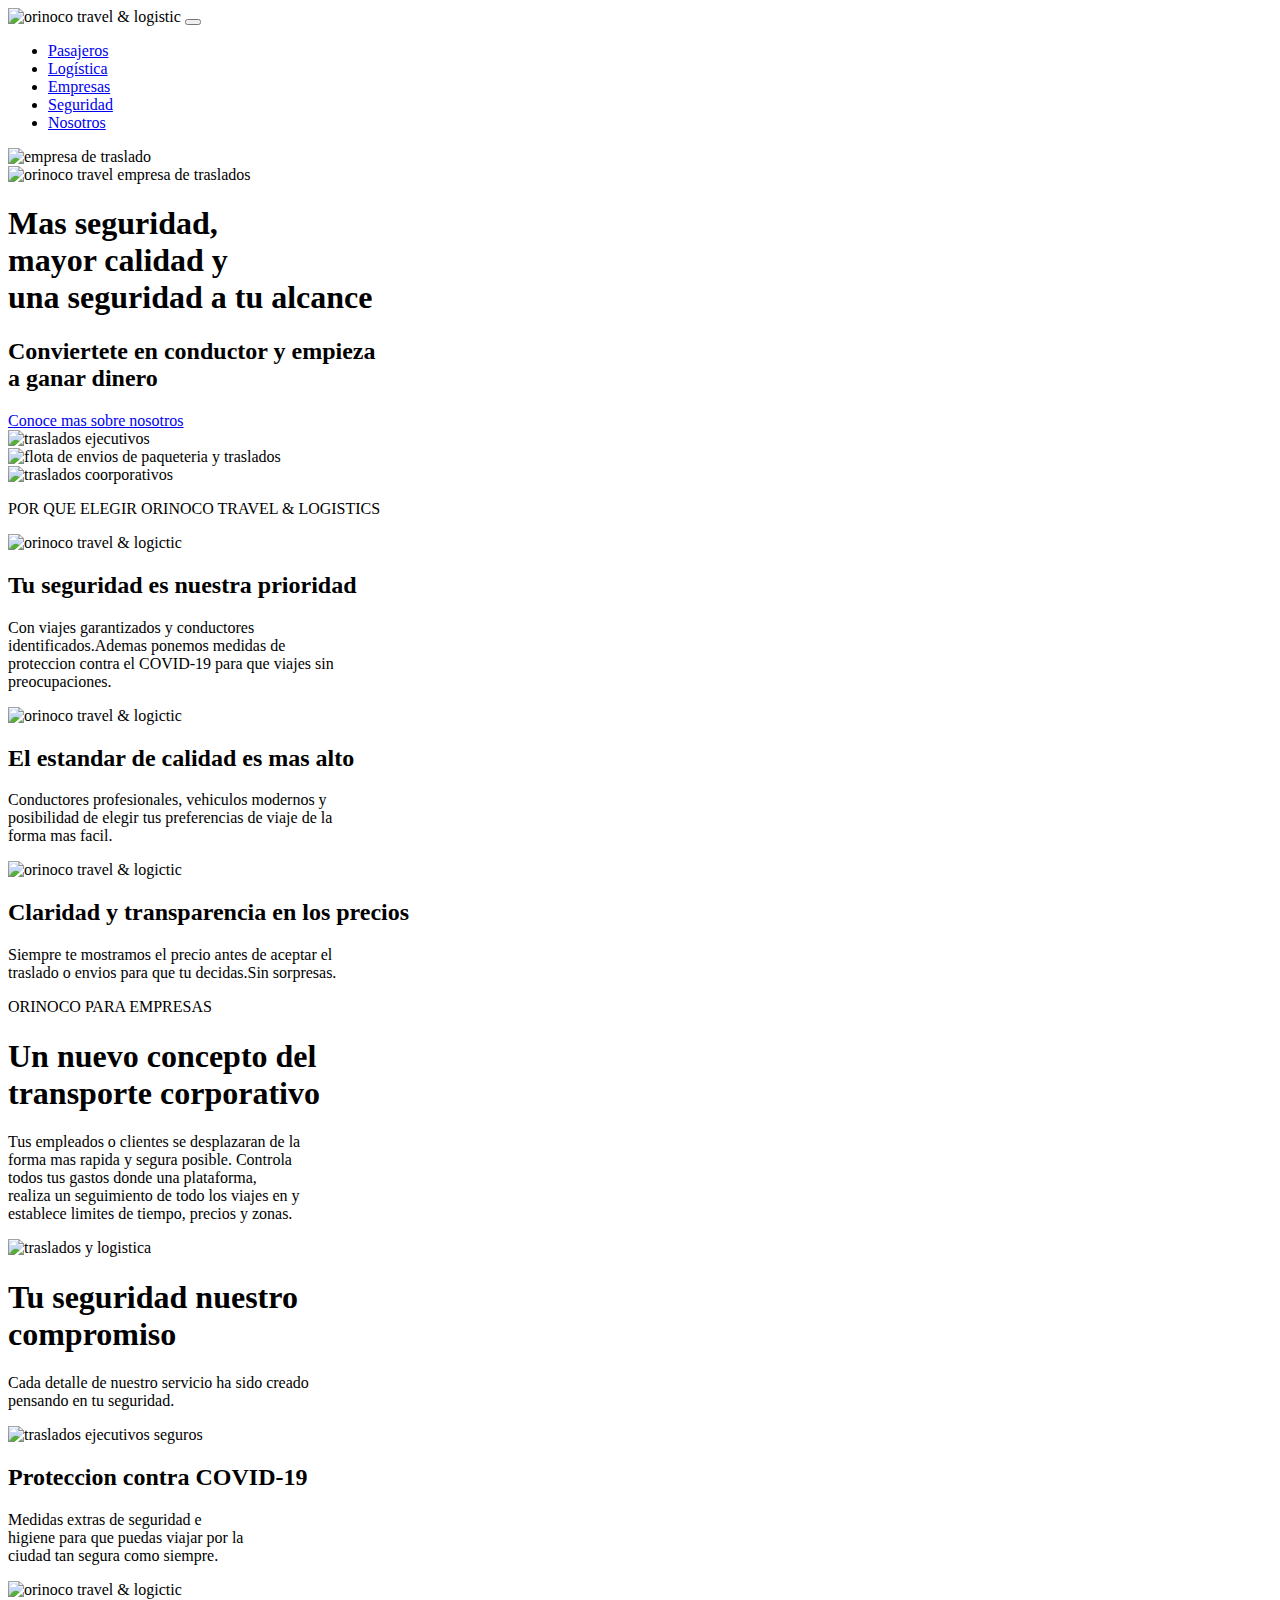
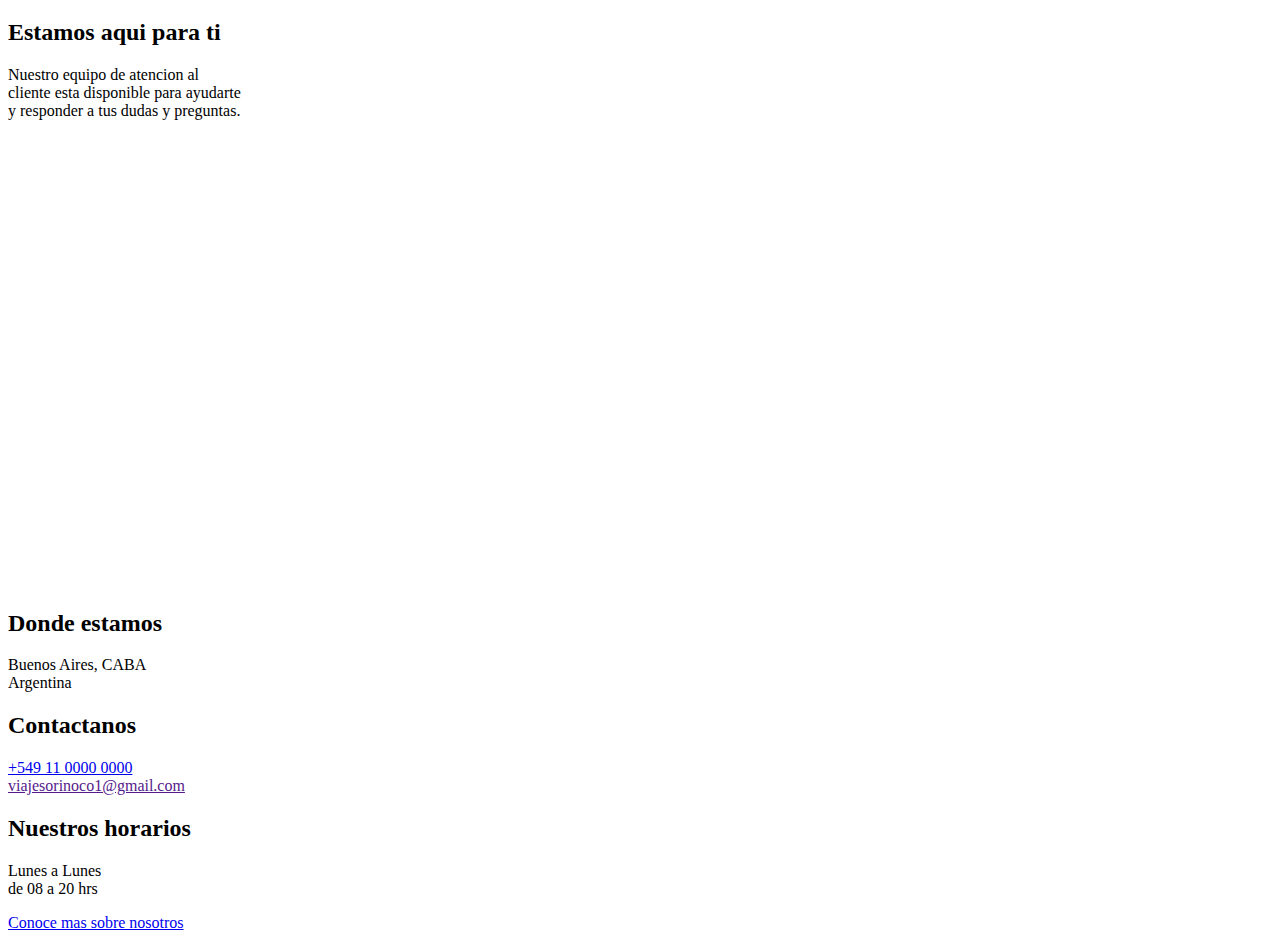
==== index.html @ cc1328d2 "solucion" ====
<!DOCTYPE html>
<html lang="en">
<head>
    <meta charset="UTF-8">
    <meta http-equiv="X-UA-Compatible" content="IE=edge">
    <meta name="viewport" content="width=device-width, initial-scale=1.0">
    <link href="https://cdn.jsdelivr.net/npm/bootstrap@5.3.0-alpha1/dist/css/bootstrap.min.css" rel="stylesheet" 
    integrity="sha384-GLhlTQ8iRABdZLl6O3oVMWSktQOp6b7In1Zl3/Jr59b6EGGoI1aFkw7cmDA6j6gD" crossorigin="anonymous">
    <!-- mi css-->
    <link rel="stylesheet" href="./css/style.css">
    <link rel="shortcut icon" href="./assets/imag/index/favicon.png" type="image/x-icon">
    <title>ORINOCO TRAVEL & LOGISTIC</title>
</head>
<body>
<header>
    <nav class="navbar navbar-expand-lg nav-bar-orinoco">
        <div class="container-fluid">
          <img src="./assets/imag/index/logo.png" alt="orinoco travel & logistic"></a>
          <button class="navbar-toggler" type="button" data-bs-toggle="collapse" data-bs-target="#navbarNav" aria-controls="navbarNav" aria-expanded="false" aria-label="Toggle navigation">
            <span class="navbar-toggler-icon"></span>
          </button>
          <div class="collapse navbar-collapse" id="navbarNav">
            <ul class="navbar-nav">
              <li class="nav-item">
                <a class="nav-link active" aria-current="page" href="/views/pasajeros.html">Pasajeros</a>
              </li>
              <li class="nav-item">
                <a class="nav-link active" href="/views/logistica.html">Logística</a>
              </li>
              <li class="nav-item">
                <a class="nav-link active" href="/views/empresas.html">Empresas</a>
              </li>
              <li class="nav-item">
                <a class="nav-link active" href="/views/seguridad.html">Seguridad</a>
              </li>
              <li class="nav-item">
                <a class="nav-link active" href="/views/nosotros.html">Nosotros</a>
              </li>
            </ul>
          </div>
        </div>
      </nav>
</header>      
<div class="container-fluid">
    <div class="row">
        <div class="col-lg-12">
            <img src="./assets/imag/index/orinocotravel&logistic.png" alt="empresa de traslado" width="100%">
        </div>
    </div>
</div>
<div class="container-fluid">
  <div class="row">
      <div class="col-lg-12 py-3">
          <img src="./assets/imag/index/orinocoblack.png" alt="orinoco travel empresa de traslados" width="100%">
      </div>
  </div>
</div>
<div class="container-fluid">
    <div class="row m-3">
        <div class="col-lg-4" >
            <h1>Mas seguridad,<br>mayor calidad y<br>una seguridad a tu alcance</h1>
            <h2>Conviertete en conductor y empieza<br> a ganar dinero</h2>
            <a target="_blank" href= "https://api.whatsapp.com/send?phone=numeroaca" class="btn btn-lg btn-primary mt-5">Conoce mas sobre nosotros</a>
        </div>
        <div class="col-lg-8 py-3">
          <img src="./assets/imag/index/conductora.png" alt="traslados ejecutivos" width="100%">
        </div>
    </div>
</div>
<div class="container-fluid">
   <div class="row">
    <div class="col-lg-12" >
       <img src="./assets/imag/index/flota.png" alt="flota de envios de paqueteria y traslados" width="100%">
     </div>
  </div>
</div>
<div class="bg-color" class="container-fluid" >
  <div class="row m-3" >
      <div class="col-lg-6 ">
          <img src="./assets/imag/index/men.png" alt="traslados coorporativos" width="100%">
      </div>

      <div class="col-lg-6">
      <div class="row">
        <div class="col-lg-12 pt-3">
          <p>POR QUE ELEGIR ORINOCO TRAVEL & LOGISTICS</p>
        </div>
      <div class="col-lg-1">
        <img src="./assets/imag/pasajeros/Group (1).png" alt="orinoco travel & logictic">
      </div>
      <div class="col-lg-11">
        <h2>Tu seguridad es nuestra prioridad</h2>
          <p>Con viajes garantizados y conductores<br>identificados.Ademas ponemos medidas de<br>proteccion contra el COVID-19 para que 
            viajes sin<br>preocupaciones.</p>
      </div>

      <div class="col-lg-1">
        <img src="./assets/imag/pasajeros/Group (2).png" alt="orinoco travel & logictic">
      </div>

      <div class="col-lg-11">
        <h2>El estandar de calidad es mas alto</h2>
        <p>Conductores profesionales, vehiculos modernos y<br>posibilidad de elegir tus preferencias de viaje de la<br>forma mas facil.</p>
      </div>

      <div class="col-lg-1">
        <img src="./assets/imag/pasajeros/Group.png" alt="orinoco travel & logictic">
      </div>

      <div class="col-lg-11">
        <h2>Claridad y transparencia en los precios</h2>
          <p>Siempre te mostramos el precio antes de aceptar el<br>traslado o envios para que tu decidas.Sin sorpresas.</p>
      </div>

    </div>
    </div>
    </div>

  </div>
</div>
<div class="container-fluid">
    <div class="row m-3">
        <div class="col-lg-5">
            <p class="para m-2">ORINOCO PARA EMPRESAS</p>
            <h1>Un nuevo concepto del<br>transporte corporativo</h1>
            <p>Tus empleados o clientes se desplazaran de la<br>forma mas rapida y segura posible. Controla<br>todos tus gastos donde una
              plataforma,<br>realiza un seguimiento de todo los viajes en y<br>establece limites de tiempo, precios y zonas.</p>
        </div>
        <div class="col-lg-7">
            <img src="./assets/imag/index/empresarios.png" alt="traslados y logistica" width="100%">
        </div>
    </div>
</div>
<div class="container-fluid">
  <div class="row m-3">
      <div class="col-lg-12">
        <h1>Tu seguridad nuestro<br>compromiso</h1>
        <p>Cada detalle de nuestro servicio ha sido creado<br>pensando en tu seguridad.</p>
      </div>
  </div>
</div>
<div class="container-fluid pt-5">
  <div class="row m-3 ">
      <div class="col-sm-4">
          <img src="./assets/imag/index/IMAGE.png" class="anim" alt="traslados ejecutivos seguros">
          <h2>Proteccion contra COVID-19</h2>
          <p>Medidas extras de seguridad e<br>higiene para que puedas viajar por la<br>ciudad tan segura como siempre.</p>
      </div>
      <div class="col-sm-4">
          <img src="./assets/imag/index/IMAGE (1).png" class="anim" alt="orinoco travel & logictic">
          <h2>Estamos aqui para ti</h2>
          <p>Nuestro equipo de atencion al<br>cliente esta disponible para ayudarte<br>y responder a tus dudas y preguntas.</p>
      </div>
  </div>
</div>
<div  class="map">
    <iframe class="container" src="https://www.google.com/maps/embed?pb=!1m18!1m12!1m3!1d13131.261914578332!2d-58.47441909999999!3d-34.634102999999996!2m3!1f0!2f0!3f0!3m2!1i1024!2i768!4f13.1!3m3!1m2!1s0x95bcc9944d1d79ad%3A0x67e679d6cddbae9e!2sPlaza%20V%C3%A9lez%20Sarsfield!5e0!3m2!1ses!2sar!4v1677961105424!5m2!1ses!2sar" width="600" height="450" style="border:0;" 
    allowfullscreen="" loading="lazy" referrerpolicy="no-referrer-when-downgrade"></iframe>
</div>

    <!-- bootstrap -->
      <script src="https://cdn.jsdelivr.net/npm/bootstrap@5.3.0-alpha1/dist/js/bootstrap.bundle.min.js" 
   integrity="sha384-w76AqPfDkMBDXo30jS1Sgez6pr3x5MlQ1ZAGC+nuZB+EYdgRZgiwxhTBTkF7CXvN" crossorigin="anonymous"></script> 
</body>
<footer class="mt-5">
    <div class="container-fluid pt-5">
        <div class="row">
            <div class="col-sm-4">
                <h2>Donde estamos</h2>
                <p>Buenos Aires, CABA<br>Argentina</p>
            </div>
            <div class="col-sm-4">
                <h2>Contactanos</h2>
                <a target="_blank" href="https://api.whatsapp.com/send?phone=numeroaca">+549 11 0000 0000</a> <br>
                <a href="">viajesorinoco1@gmail.com</a>
                <p></p>
            </div>
            <div class="col-sm-4">
                <h2>Nuestros horarios</h2>
                <p>Lunes a Lunes<br>de 08 a 20 hrs </p>
            </div>
        </div>
    </div>
    <a target="_blank" href= "https://api.whatsapp.com/send?phone=numeroaca" class="btn btn-lg btn-primary mt-5">Conoce mas sobre nosotros</a>
</footer>
</html>
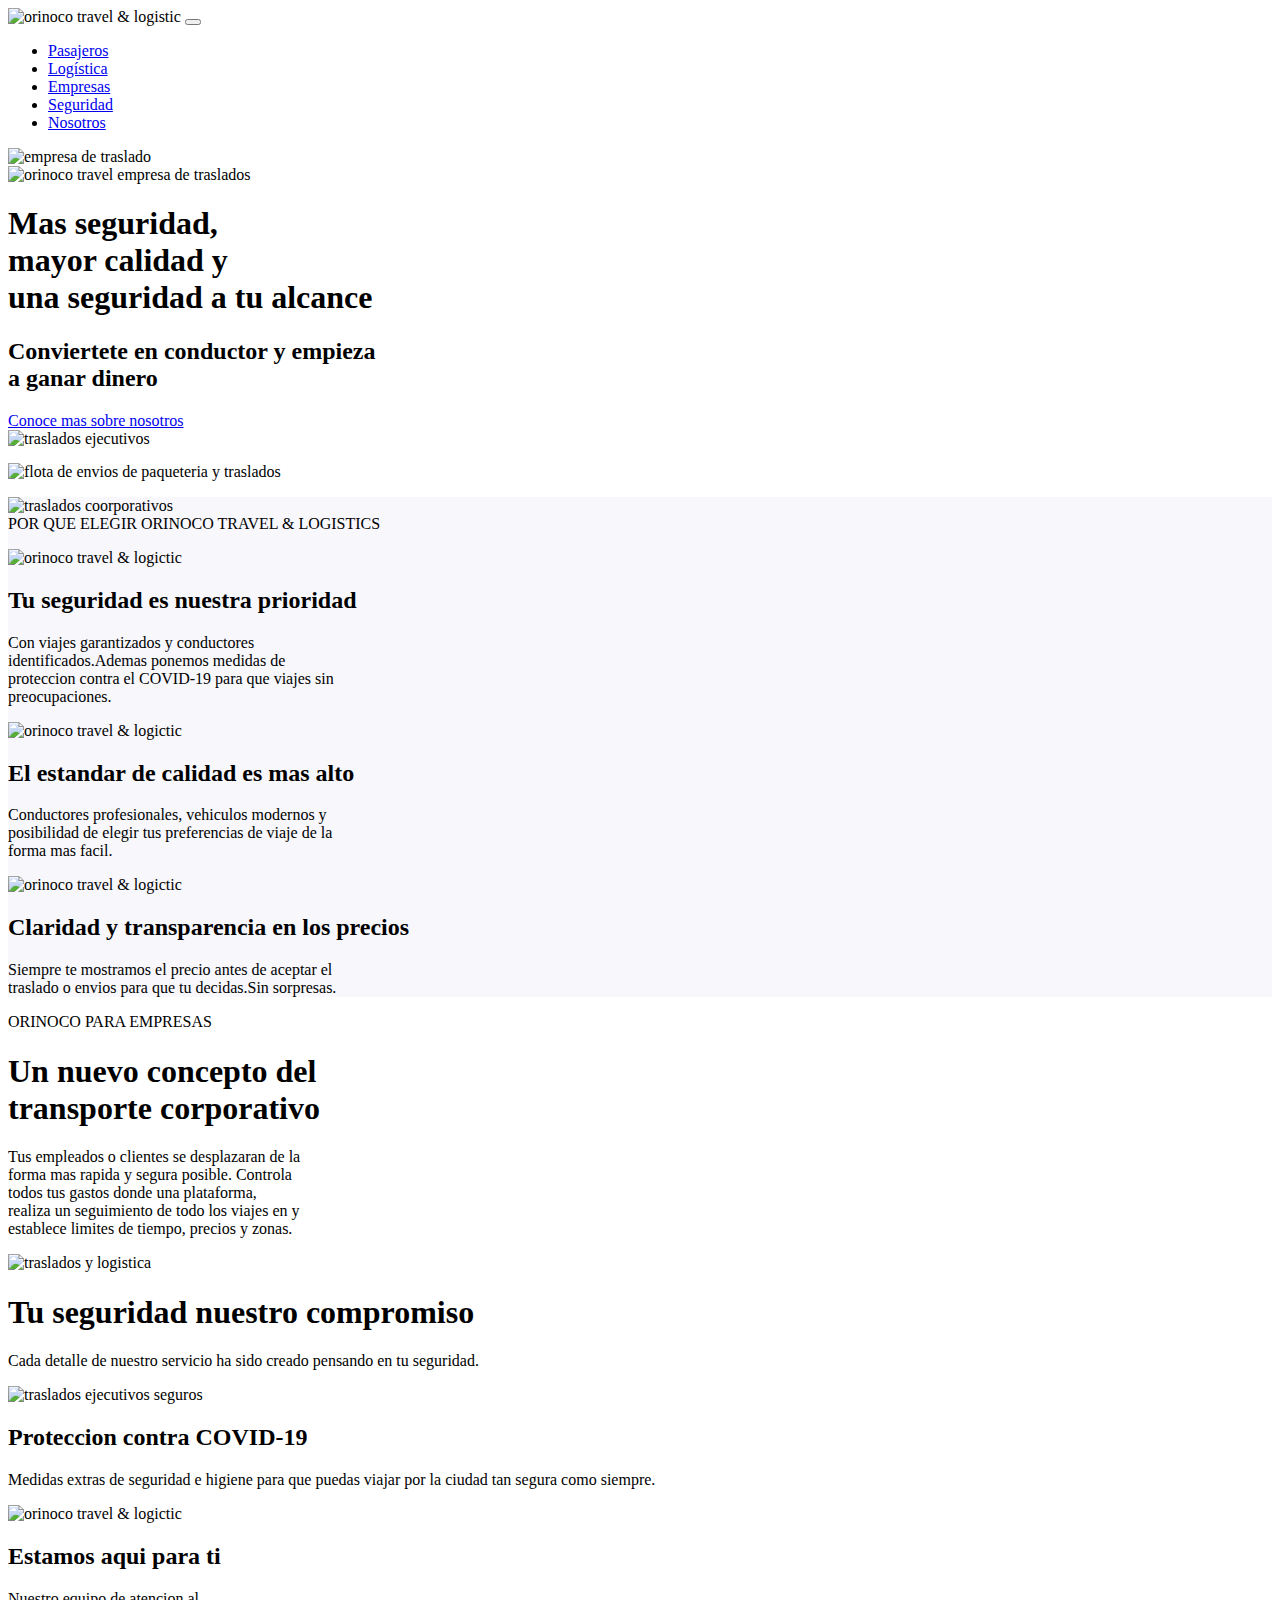
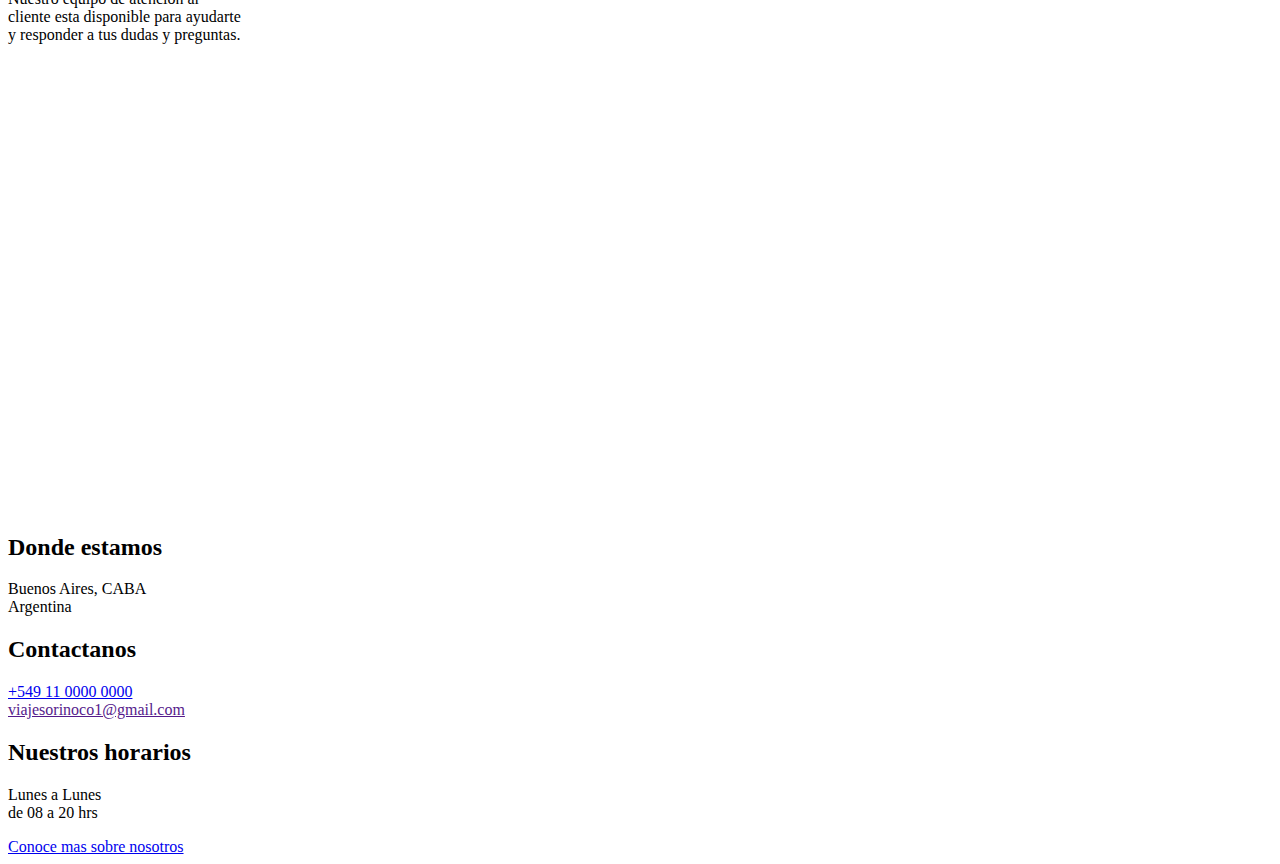
==== commit 62e1cd8e: "Reorganice y agregue SEO a mi index" ====
--- a/index.html
+++ b/index.html
@@ -9,7 +9,25 @@
     <!-- mi css-->
     <link rel="stylesheet" href="./css/style.css">
     <link rel="shortcut icon" href="./assets/imag/index/favicon.png" type="image/x-icon">
+    <meta name="description" content="Orinoco Travel & Logistics, somos un equipo
+    dedicado a brindar servicios de traslados corporativos, encomiendas y mensajería con el
+    objeto de facilitar las operaciones de logísticas diarias de nuestros Clientes.
+    Para ello, contamos con unidades automovilísticas modernas, cómodas, seguras en
+    condiciones óptimas y conductores cuidadosamente seleccionados y capacitados para
+    preservar la seguridad de nuestros usuarios, así como, la entrega en tiempo y forma de las
+    encomiendas a nuestro cargo. Nos ajustamos a sus necesidades basándonos en la
+    eficiencia, honestidad y profesionalismo como nuestro marco de acción, brindando un
+    servicio confiable y de alta calidad.">
     <title>ORINOCO TRAVEL & LOGISTIC</title>
+	<style>
+		.marginBotton{
+			margin-bottom:15px;
+		}
+		.bgColor{
+			background-color: rgb(247, 247, 252);
+			margin-right:0px;
+		}
+	</style>
 </head>
 <body>
 <header>
@@ -22,19 +40,19 @@
           <div class="collapse navbar-collapse" id="navbarNav">
             <ul class="navbar-nav">
               <li class="nav-item">
-                <a class="nav-link active" aria-current="page" href="/views/pasajeros.html">Pasajeros</a>
-              </li>
-              <li class="nav-item">
-                <a class="nav-link active" href="/views/logistica.html">Logística</a>
-              </li>
-              <li class="nav-item">
-                <a class="nav-link active" href="/views/empresas.html">Empresas</a>
-              </li>
-              <li class="nav-item">
-                <a class="nav-link active" href="/views/seguridad.html">Seguridad</a>
-              </li>
-              <li class="nav-item">
-                <a class="nav-link active" href="/views/nosotros.html">Nosotros</a>
+                <a class="nav-link active" aria-current="page" href="views/pasajeros.html">Pasajeros</a>
+              </li>
+              <li class="nav-item">
+                <a class="nav-link active" href="views/logistica.html">Logística</a>
+              </li>
+              <li class="nav-item">
+                <a class="nav-link active" href="views/empresas.html">Empresas</a>
+              </li>
+              <li class="nav-item">
+                <a class="nav-link active" href="views/seguridad.html">Seguridad</a>
+              </li>
+              <li class="nav-item">
+                <a class="nav-link active" href="views/nosotros.html">Nosotros</a>
               </li>
             </ul>
           </div>
@@ -56,70 +74,66 @@
   </div>
 </div>
 <div class="container-fluid">
-    <div class="row m-3">
+    <div class="row marginBotton">
         <div class="col-lg-4" >
             <h1>Mas seguridad,<br>mayor calidad y<br>una seguridad a tu alcance</h1>
             <h2>Conviertete en conductor y empieza<br> a ganar dinero</h2>
             <a target="_blank" href= "https://api.whatsapp.com/send?phone=numeroaca" class="btn btn-lg btn-primary mt-5">Conoce mas sobre nosotros</a>
         </div>
-        <div class="col-lg-8 py-3">
+        <div class="col-lg-8">
           <img src="./assets/imag/index/conductora.png" alt="traslados ejecutivos" width="100%">
         </div>
     </div>
 </div>
 <div class="container-fluid">
-   <div class="row">
+   <div class="row marginBotton">
     <div class="col-lg-12" >
        <img src="./assets/imag/index/flota.png" alt="flota de envios de paqueteria y traslados" width="100%">
      </div>
   </div>
 </div>
-<div class="bg-color" class="container-fluid" >
-  <div class="row m-3" >
-      <div class="col-lg-6 ">
-          <img src="./assets/imag/index/men.png" alt="traslados coorporativos" width="100%">
-      </div>
-
-      <div class="col-lg-6">
-      <div class="row">
-        <div class="col-lg-12 pt-3">
-          <p>POR QUE ELEGIR ORINOCO TRAVEL & LOGISTICS</p>
-        </div>
-      <div class="col-lg-1">
-        <img src="./assets/imag/pasajeros/Group (1).png" alt="orinoco travel & logictic">
-      </div>
-      <div class="col-lg-11">
-        <h2>Tu seguridad es nuestra prioridad</h2>
-          <p>Con viajes garantizados y conductores<br>identificados.Ademas ponemos medidas de<br>proteccion contra el COVID-19 para que 
-            viajes sin<br>preocupaciones.</p>
-      </div>
-
-      <div class="col-lg-1">
-        <img src="./assets/imag/pasajeros/Group (2).png" alt="orinoco travel & logictic">
-      </div>
-
-      <div class="col-lg-11">
-        <h2>El estandar de calidad es mas alto</h2>
-        <p>Conductores profesionales, vehiculos modernos y<br>posibilidad de elegir tus preferencias de viaje de la<br>forma mas facil.</p>
-      </div>
-
-      <div class="col-lg-1">
-        <img src="./assets/imag/pasajeros/Group.png" alt="orinoco travel & logictic">
-      </div>
-
-      <div class="col-lg-11">
-        <h2>Claridad y transparencia en los precios</h2>
-          <p>Siempre te mostramos el precio antes de aceptar el<br>traslado o envios para que tu decidas.Sin sorpresas.</p>
-      </div>
-
-    </div>
-    </div>
-    </div>
-
-  </div>
-</div>
-<div class="container-fluid">
-    <div class="row m-3">
+<div class="container-fluid" >
+	<div class="row marginBotton bgColor">
+		<div class="col-lg-6">
+          <img src="./assets/imag/index/men.png" alt="traslados coorporativos" width="100%" align="left">
+		</div>
+		<div class="col-lg-6">
+			<div class="row ">
+				<div class="col-lg-12 pt-3">
+				  <p>POR QUE ELEGIR ORINOCO TRAVEL & LOGISTICS</p>
+				</div>
+			  <div class="col-lg-1">
+				<img src="./assets/imag/pasajeros/Group (1).png" alt="orinoco travel & logictic">
+			  </div>
+			  <div class="col-lg-11">
+				<h2>Tu seguridad es nuestra prioridad</h2>
+				  <p>Con viajes garantizados y conductores<br>identificados.Ademas ponemos medidas de<br>proteccion contra el COVID-19 para que 
+					viajes sin<br>preocupaciones.</p>
+			  </div>
+
+			  <div class="col-lg-1">
+				<img src="./assets/imag/pasajeros/Group (2).png" alt="orinoco travel & logictic">
+			  </div>
+
+			  <div class="col-lg-11">
+				<h2>El estandar de calidad es mas alto</h2>
+				<p>Conductores profesionales, vehiculos modernos y<br>posibilidad de elegir tus preferencias de viaje de la<br>forma mas facil.</p>
+			  </div>
+
+			  <div class="col-lg-1">
+				<img src="./assets/imag/pasajeros/Group.png" alt="orinoco travel & logictic">
+			  </div>
+
+			  <div class="col-lg-11">
+				<h2>Claridad y transparencia en los precios</h2>
+				  <p>Siempre te mostramos el precio antes de aceptar el<br>traslado o envios para que tu decidas.Sin sorpresas.</p>
+			  </div>
+			</div>
+		</div>
+	</div>
+</div>
+<div class="container-fluid">
+    <div class="row">
         <div class="col-lg-5">
             <p class="para m-2">ORINOCO PARA EMPRESAS</p>
             <h1>Un nuevo concepto del<br>transporte corporativo</h1>
@@ -131,26 +145,32 @@
         </div>
     </div>
 </div>
-<div class="container-fluid">
+<div class="container-fluid text-justify">
   <div class="row m-3">
-      <div class="col-lg-12">
-        <h1>Tu seguridad nuestro<br>compromiso</h1>
-        <p>Cada detalle de nuestro servicio ha sido creado<br>pensando en tu seguridad.</p>
+	  <div class="col-lg-2"></div>
+      <div class="col-lg-8 text-justify">
+		  <p class="text-justify">
+			<h1>Tu seguridad nuestro compromiso</h1>
+			<p class="text-justify">Cada detalle de nuestro servicio ha sido creado pensando en tu seguridad.</p>
+		  </p>
       </div>
-  </div>
-</div>
-<div class="container-fluid pt-5">
-  <div class="row m-3 ">
-      <div class="col-sm-4">
+	  <div class="col-lg-2"></div>
+  </div>
+</div>
+<div class="container-fluid">
+  <div class="row m-3">
+	  <div class="col-sm-2"></div>      
+	  <div class="col-sm-4 text-justify">
           <img src="./assets/imag/index/IMAGE.png" class="anim" alt="traslados ejecutivos seguros">
           <h2>Proteccion contra COVID-19</h2>
-          <p>Medidas extras de seguridad e<br>higiene para que puedas viajar por la<br>ciudad tan segura como siempre.</p>
-      </div>
-      <div class="col-sm-4">
+          <p class="text-justify">Medidas extras de seguridad e higiene para que puedas viajar por la ciudad tan segura como siempre.</p>
+      </div>	  
+      <div class="col-sm-4 text-justify">
           <img src="./assets/imag/index/IMAGE (1).png" class="anim" alt="orinoco travel & logictic">
           <h2>Estamos aqui para ti</h2>
-          <p>Nuestro equipo de atencion al<br>cliente esta disponible para ayudarte<br>y responder a tus dudas y preguntas.</p>
+          <p class="text-justify">Nuestro equipo de atencion al<br>cliente esta disponible para ayudarte<br>y responder a tus dudas y preguntas.</p>
       </div>
+	  <div class="col-sm-2"></div>
   </div>
 </div>
 <div  class="map">
